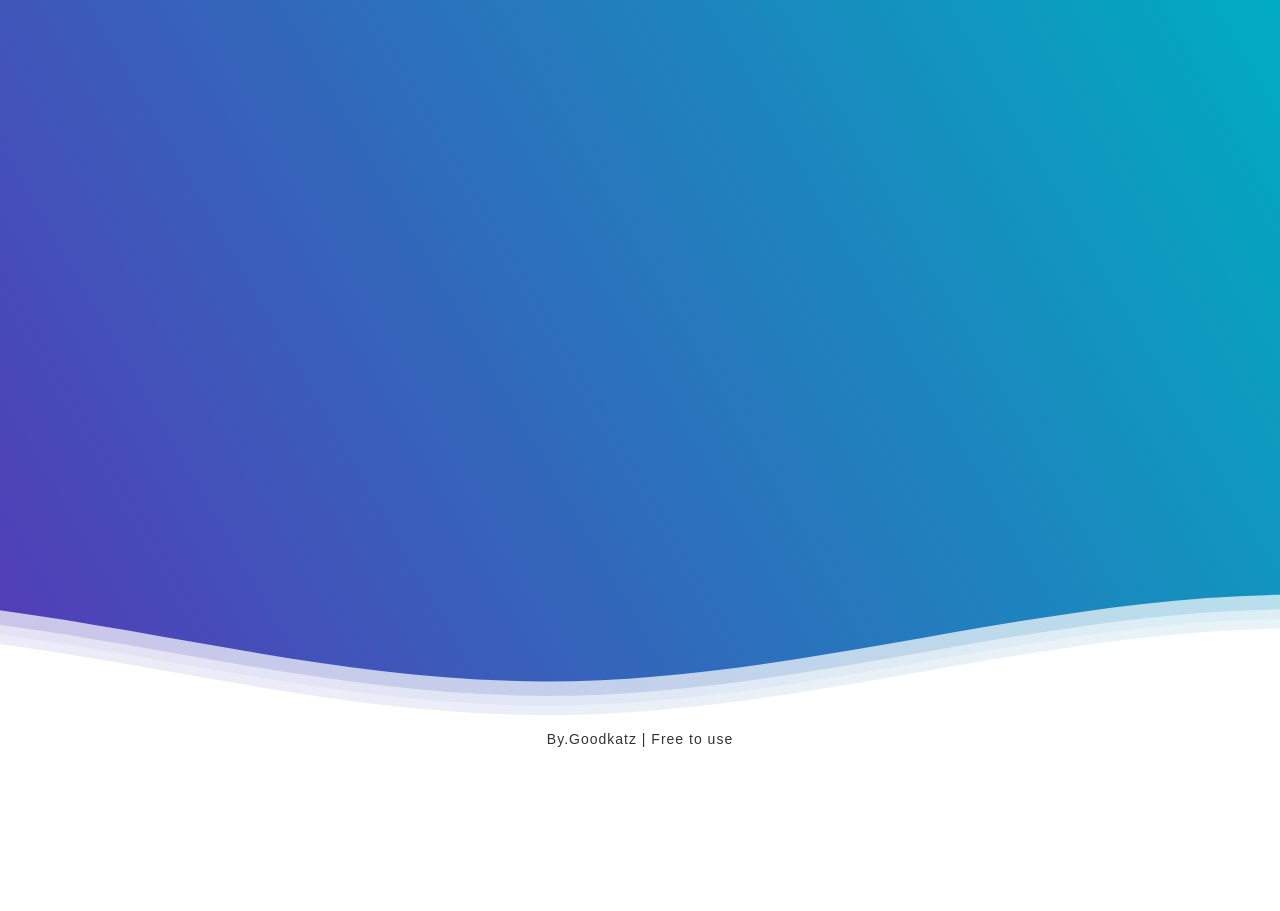
==== try.html @ 2d1b9688 "initial coomuit" ====
<!DOCTYPE html>
<html lang="en">
	<head>
		<meta charset="UTF-8" />
		<meta name="viewport" content="width=device-width, initial-scale=1.0" />
		<link rel="stylesheet" href="waves.css" />
		<title>Document</title>
	</head>
	<body>
		<div class="header">
			<div class="inner-header flex">
                
			</div>
			<!--Waves Container-->
			<div>
				<svg
					class="waves"
					xmlns="http://www.w3.org/2000/svg"
					xmlns:xlink="http://www.w3.org/1999/xlink"
					viewBox="0 24 150 28"
					preserveAspectRatio="none"
					shape-rendering="auto"
				>
					<defs>
						<path
							id="gentle-wave"
							d="M-160 44c30 0 58-18 88-18s 58 18 88 18 58-18 88-18 58 18 88 18 v44h-352z"
						/>
					</defs>
					<g class="parallax">
						<use
							xlink:href="#gentle-wave"
							x="48"
							y="0"
							fill="rgba(255,255,255,0.7"
						/>
						<use
							xlink:href="#gentle-wave"
							x="48"
							y="3"
							fill="rgba(255,255,255,0.5)"
						/>
						<use
							xlink:href="#gentle-wave"
							x="48"
							y="5"
							fill="rgba(255,255,255,0.3)"
						/>
						<use
							xlink:href="#gentle-wave"
							x="48"
							y="7"
							fill="#fff"
						/>
					</g>
				</svg>
			</div>
			<!--Waves end-->
		</div>
		<!--Header ends-->

		<!--Content starts-->
		<div class="content flex">
			<p>By.Goodkatz | Free to use</p>
		</div>
		<!--Content ends-->
	</body>
</html>
---- waves.css ----
body {
	margin: 0;
}

h1 {
	font-family: "Lato", sans-serif;
	font-weight: 300;
	letter-spacing: 2px;
	font-size: 48px;
}
p {
	font-family: "Lato", sans-serif;
	letter-spacing: 1px;
	font-size: 14px;
	color: #333333;
}

.header {
	position: relative;
	text-align: center;
	background: linear-gradient(
		60deg,
		rgba(84, 58, 183, 1) 0%,
		rgba(0, 172, 193, 1) 100%
	);
	color: white;
}
.logo {
	width: 50px;
	fill: white;
	padding-right: 15px;
	display: inline-block;
	vertical-align: middle;
}

.inner-header {
	height: 65vh;
	width: 100%;
	margin: 0;
	padding: 0;
}

.waves {
	position: relative;
	width: 100%;
	height: 15vh;
	margin-bottom: -7px;
	min-height: 100px;
	max-height: 150px;
}

.content {
	position: relative;
	height: 20vh;
	text-align: center;
	background-color: white;
}

/* Animation */

.parallax > use {
	animation: move-forever 25s cubic-bezier(0.55, 0.5, 0.45, 0.5) infinite;
}
.parallax > use:nth-child(1) {
	animation-delay: -2s;
	animation-duration: 7s;
}
.parallax > use:nth-child(2) {
	animation-delay: -3s;
	animation-duration: 10s;
}
.parallax > use:nth-child(3) {
	animation-delay: -4s;
	animation-duration: 13s;
}
.parallax > use:nth-child(4) {
	animation-delay: -5s;
	animation-duration: 20s;
}
@keyframes move-forever {
	0% {
		transform: translate3d(-90px, 0, 0);
	}
	100% {
		transform: translate3d(85px, 0, 0);
	}
}
/*Shrinking for mobile*/
@media (max-width: 768px) {
	.waves {
		height: 40px;
		min-height: 40px;
	}
	.content {
		height: 30vh;
	}
	h1 {
		font-size: 24px;
	}
}
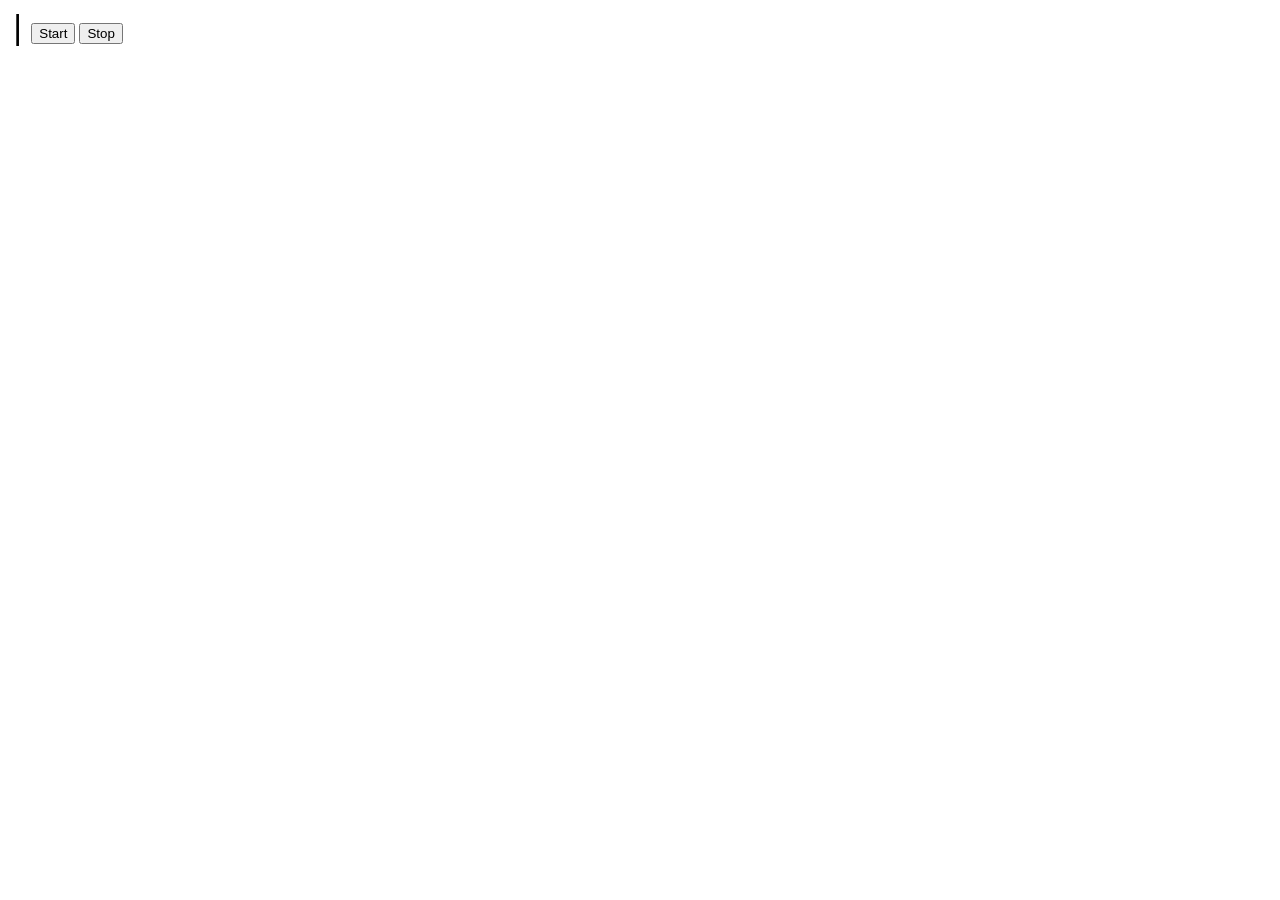
==== commit ba66030e: "intersection testing cards animation on scroll" ====
--- a/try.html
+++ b/try.html
@@ -3,66 +3,69 @@
 	<head>
 		<meta charset="UTF-8" />
 		<meta name="viewport" content="width=device-width, initial-scale=1.0" />
-		<link rel="stylesheet" href="waves.css" />
+		<style>
+			.typing-container {
+				font-family: monospace;
+				font-size: 2rem;
+				display: inline-block;
+				white-space: nowrap;
+			}
+
+			.cursor {
+				display: inline-block;
+				animation: blink 0.7s steps(1) infinite;
+			}
+
+			@keyframes blink {
+				50% {
+					opacity: 0;
+				}
+			}
+		</style>
 		<title>Document</title>
 	</head>
 	<body>
-		<div class="header">
-			<div class="inner-header flex">
-                
-			</div>
-			<!--Waves Container-->
-			<div>
-				<svg
-					class="waves"
-					xmlns="http://www.w3.org/2000/svg"
-					xmlns:xlink="http://www.w3.org/1999/xlink"
-					viewBox="0 24 150 28"
-					preserveAspectRatio="none"
-					shape-rendering="auto"
-				>
-					<defs>
-						<path
-							id="gentle-wave"
-							d="M-160 44c30 0 58-18 88-18s 58 18 88 18 58-18 88-18 58 18 88 18 v44h-352z"
-						/>
-					</defs>
-					<g class="parallax">
-						<use
-							xlink:href="#gentle-wave"
-							x="48"
-							y="0"
-							fill="rgba(255,255,255,0.7"
-						/>
-						<use
-							xlink:href="#gentle-wave"
-							x="48"
-							y="3"
-							fill="rgba(255,255,255,0.5)"
-						/>
-						<use
-							xlink:href="#gentle-wave"
-							x="48"
-							y="5"
-							fill="rgba(255,255,255,0.3)"
-						/>
-						<use
-							xlink:href="#gentle-wave"
-							x="48"
-							y="7"
-							fill="#fff"
-						/>
-					</g>
-				</svg>
-			</div>
-			<!--Waves end-->
+		<div class="typing-container">
+			<span id="typing-text"></span><span class="cursor">|</span>
 		</div>
-		<!--Header ends-->
+		
+		
+		<button onclick="enableTyping()">Start</button>
+		<button onclick="disableTyping()">Stop</button>
 
-		<!--Content starts-->
-		<div class="content flex">
-			<p>By.Goodkatz | Free to use</p>
-		</div>
-		<!--Content ends-->
+		<script>
+			const word = "Developer";
+			let speed = 150; // typing speed in ms
+			let isTyping = false;
+			let typingInterval;
+			let currentIndex = 0;
+			const textElement = document.getElementById("typing-text");
+
+			function typeLetterByLetter() {
+				if (currentIndex < word.length) {
+					textElement.textContent += word[currentIndex];
+					currentIndex++;
+				} else {
+					clearInterval(typingInterval);
+					isTyping = false;
+				}
+			}
+
+			function enableTyping(customSpeed = 150) {
+				if (isTyping) return;
+				speed = customSpeed;
+				textElement.textContent = "";
+				currentIndex = 0;
+				isTyping = true;
+				typingInterval = setInterval(typeLetterByLetter, speed);
+			}
+
+			function disableTyping() {
+				clearInterval(typingInterval);
+				isTyping = false;
+				textElement.textContent = ""; // Optional: remove text when stopped
+				currentIndex = 0;
+			}
+		</script>
 	</body>
 </html>
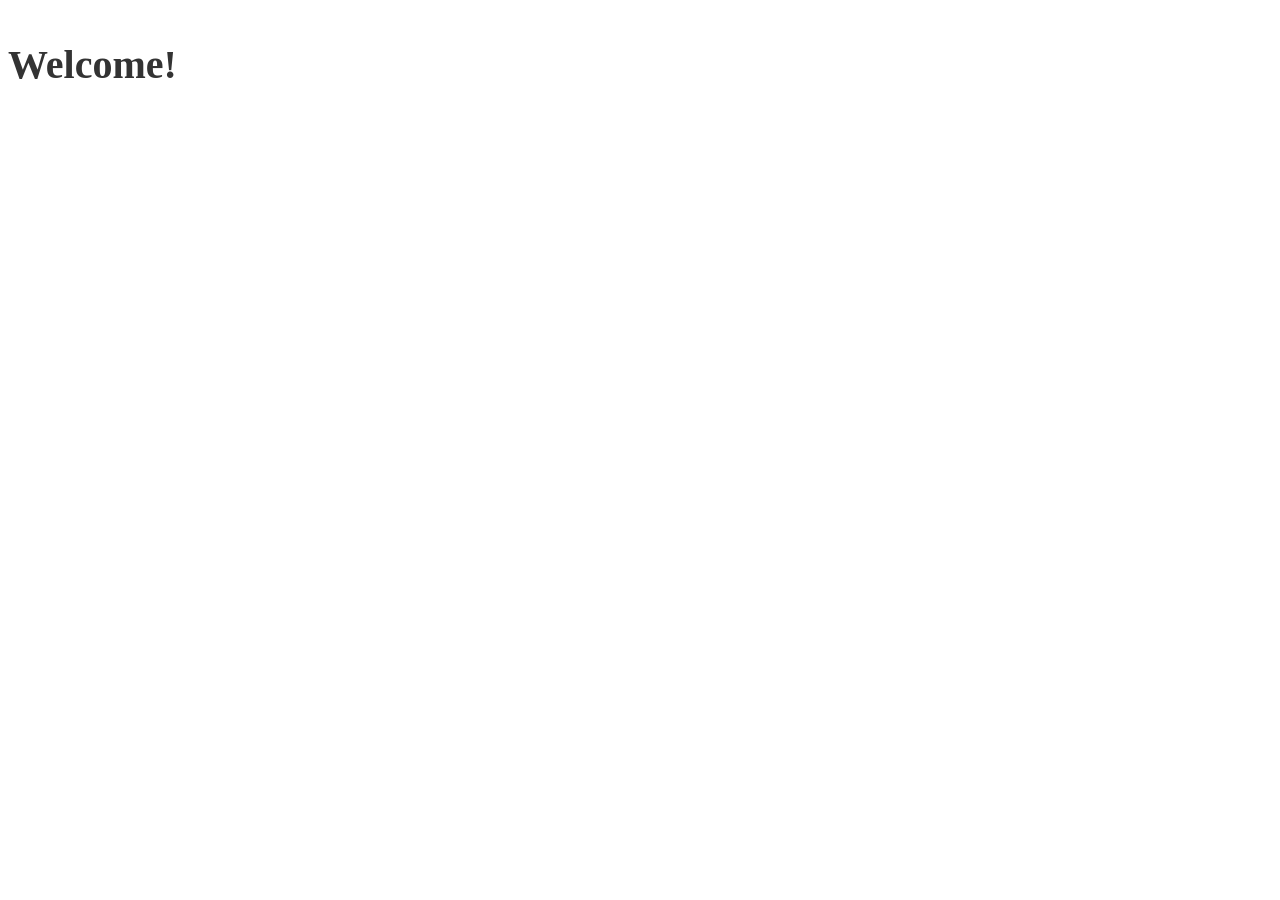
==== commit 8ee0fd51: "before projects section h2 animation" ====
--- a/try.html
+++ b/try.html
@@ -4,68 +4,40 @@
 		<meta charset="UTF-8" />
 		<meta name="viewport" content="width=device-width, initial-scale=1.0" />
 		<style>
-			.typing-container {
-				font-family: monospace;
-				font-size: 2rem;
+			.bounce-pop {
 				display: inline-block;
-				white-space: nowrap;
+				animation: popBounce 0.8s ease-out;
+				font-size: 2.5rem;
+				color: #333;
 			}
 
-			.cursor {
-				display: inline-block;
-				animation: blink 0.7s steps(1) infinite;
-			}
-
-			@keyframes blink {
-				50% {
+			@keyframes popBounce {
+				0% {
 					opacity: 0;
+					transform: scale(0.3) translateY(100%);
+				}
+				60% {
+					opacity: 1;
+					transform: scale(1.05) translateY(-10px);
+				}
+				80% {
+					transform: scale(0.95) translateY(5px);
+				}
+				100% {
+					transform: scale(1) translateY(0);
 				}
 			}
 		</style>
 		<title>Document</title>
 	</head>
 	<body>
-		<div class="typing-container">
-			<span id="typing-text"></span><span class="cursor">|</span>
-		</div>
-		
-		
-		<button onclick="enableTyping()">Start</button>
-		<button onclick="disableTyping()">Stop</button>
+		<h2 class="bounce-pop">Welcome!</h2>
 
 		<script>
-			const word = "Developer";
-			let speed = 150; // typing speed in ms
-			let isTyping = false;
-			let typingInterval;
-			let currentIndex = 0;
-			const textElement = document.getElementById("typing-text");
-
-			function typeLetterByLetter() {
-				if (currentIndex < word.length) {
-					textElement.textContent += word[currentIndex];
-					currentIndex++;
-				} else {
-					clearInterval(typingInterval);
-					isTyping = false;
-				}
-			}
-
-			function enableTyping(customSpeed = 150) {
-				if (isTyping) return;
-				speed = customSpeed;
-				textElement.textContent = "";
-				currentIndex = 0;
-				isTyping = true;
-				typingInterval = setInterval(typeLetterByLetter, speed);
-			}
-
-			function disableTyping() {
-				clearInterval(typingInterval);
-				isTyping = false;
-				textElement.textContent = ""; // Optional: remove text when stopped
-				currentIndex = 0;
-			}
+			const heading = document.querySelector(".bounce-pop");
+			heading.classList.remove("bounce-pop"); // reset
+			void heading.offsetWidth; // force reflow
+			heading.classList.add("bounce-pop"); // re-add
 		</script>
 	</body>
 </html>
